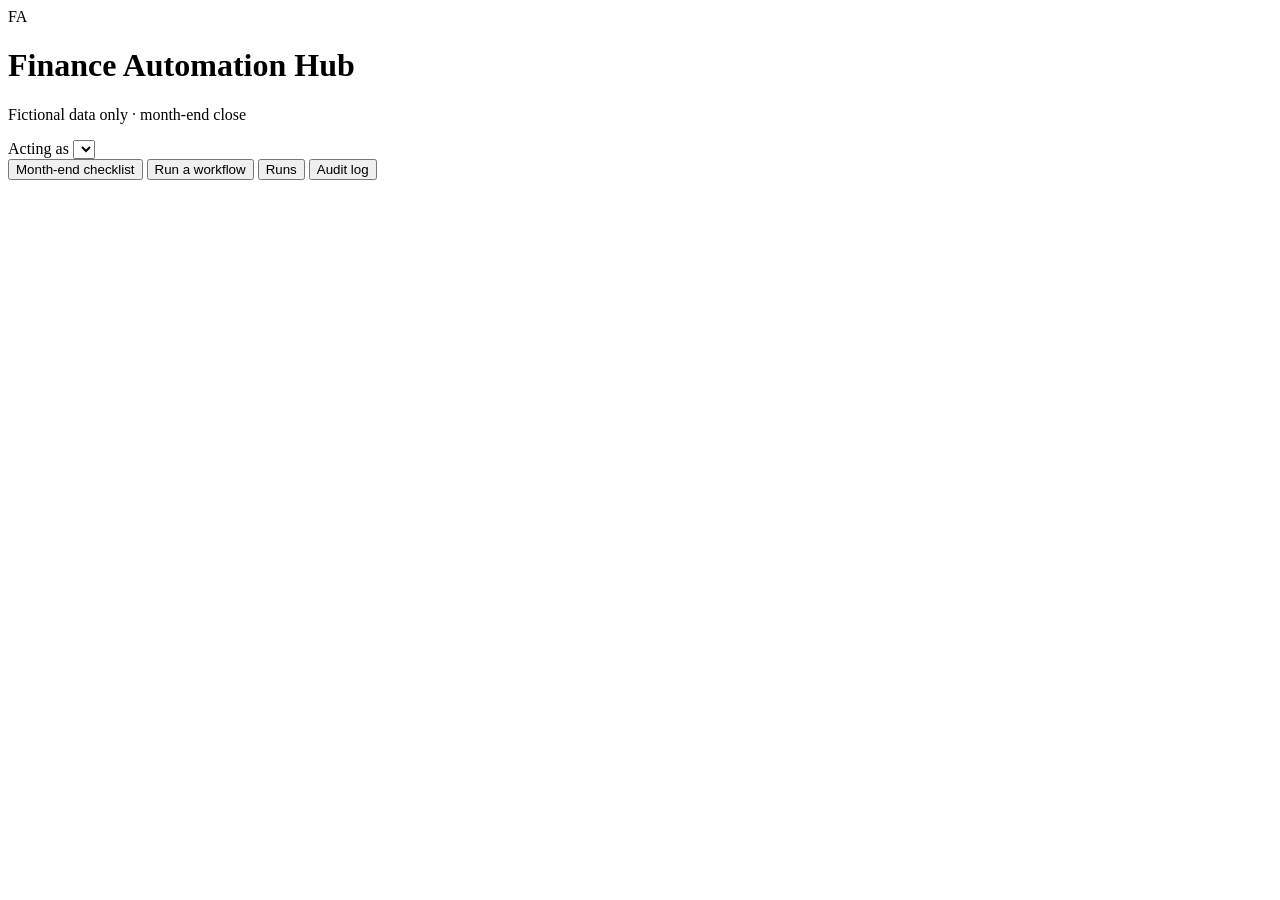
==== hub/static/index.html @ 452c5d48 "Add AI workflow execution system with derivatives revaluation Build the Finance Automation Hub aroun" ====
<!doctype html>
<html lang="en">
<head>
  <meta charset="utf-8">
  <meta name="viewport" content="width=device-width, initial-scale=1">
  <title>Finance Automation Hub</title>
  <link rel="stylesheet" href="/static/styles.css">
</head>
<body>
  <header class="topbar">
    <div class="brand">
      <span class="brand-mark" aria-hidden="true">FA</span>
      <div>
        <h1>Finance Automation Hub</h1>
        <p class="brand-sub">Fictional data only · month-end close</p>
      </div>
    </div>
    <div class="identity">
      <label for="user-select">Acting as</label>
      <select id="user-select"></select>
      <span class="identity-note" id="identity-note"></span>
    </div>
  </header>

  <nav class="tabs" role="tablist">
    <button class="tab" role="tab" data-view="checklist" aria-selected="true">Month-end checklist</button>
    <button class="tab" role="tab" data-view="launch" aria-selected="false">Run a workflow</button>
    <button class="tab" role="tab" data-view="runs" aria-selected="false">Runs</button>
    <button class="tab" role="tab" data-view="audit" aria-selected="false">Audit log</button>
  </nav>

  <main>
    <section id="view-checklist" class="view"></section>
    <section id="view-launch" class="view" hidden></section>
    <section id="view-runs" class="view" hidden></section>
    <section id="view-run" class="view" hidden></section>
    <section id="view-audit" class="view" hidden></section>
  </main>

  <div id="toast" class="toast" role="status" aria-live="polite" hidden></div>
  <script src="/static/app.js"></script>
</body>
</html>
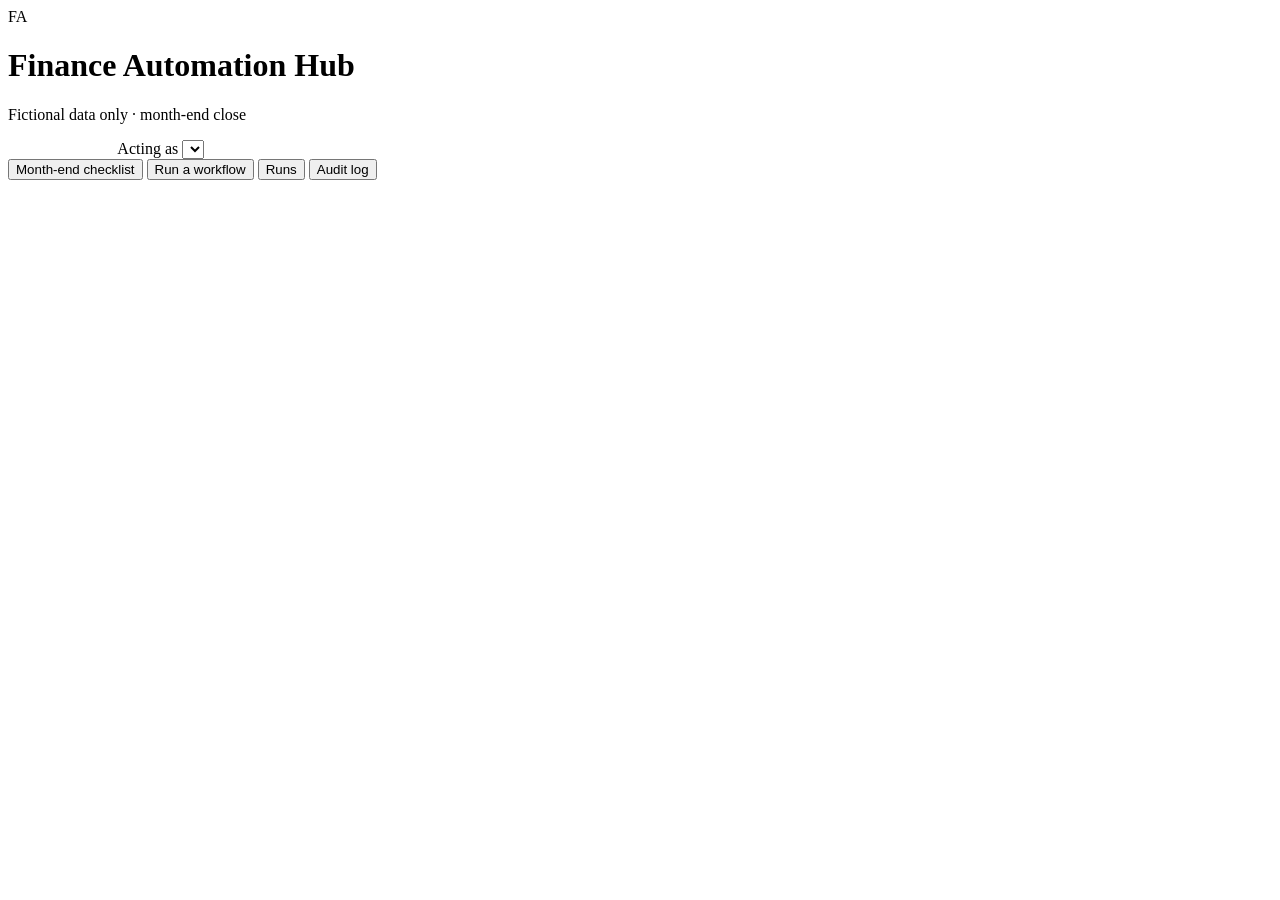
==== commit 92443457: "Add interactive NOI dashboard with property drill-down, AI questions and PDF export A new /noi page " ====
--- a/hub/static/index.html
+++ b/hub/static/index.html
@@ -16,6 +16,7 @@
       </div>
     </div>
     <div class="identity">
+      <a href="/noi" style="color:#fff;margin-right:8px">NOI dashboard</a>
       <label for="user-select">Acting as</label>
       <select id="user-select"></select>
       <span class="identity-note" id="identity-note"></span>
